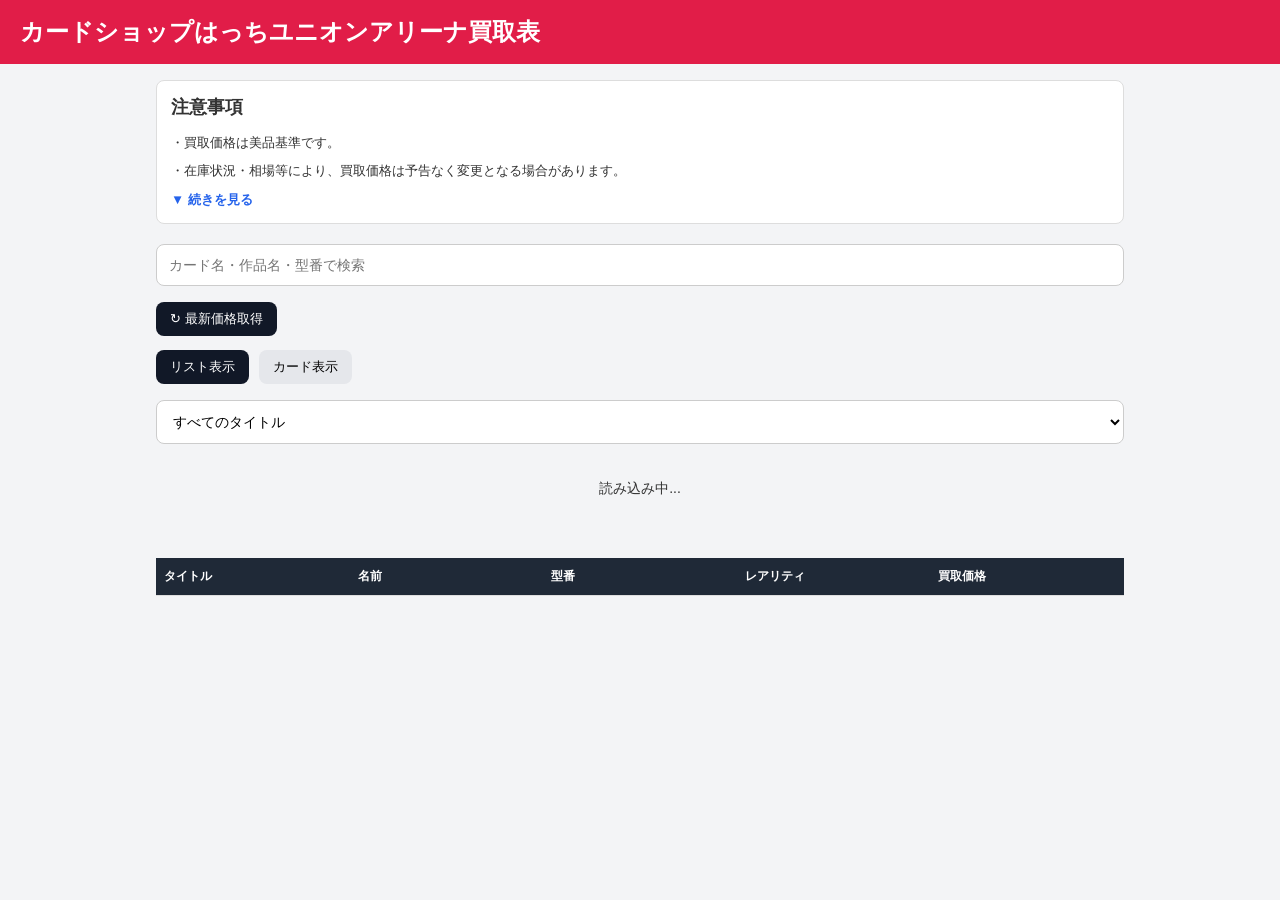
==== union-arenabuylist/index.html @ bae69e18 "初期デッキ買取表" ====
<!DOCTYPE html>
<html lang="ja">
<head>
  <meta charset="UTF-8">
  <meta name="viewport" content="width=device-width, initial-scale=1.0">

  <title>カードショップはっちユニオンアリーナ買取表</title>

  <link rel="stylesheet" href="style.css">
</head>



<body>

  <div id="image-modal" class="hidden">
  <img id="modal-image" src="" alt="">
</div>

  <header>
    <h1>カードショップはっちユニオンアリーナ買取表</h1>
  </header>

<main>
  <div class="notice-box">

  <h2>注意事項</h2>

  <p>
    ・買取価格は美品基準です。
  </p>

  <p>
    ・在庫状況・相場等により、買取価格は予告なく変更となる場合があります。
  </p>
<div class="notice-more hidden" id="notice-more">

  <p>
    ・買取は店頭/ネット買取で実施しております。（店舗情報は<a href="https://cardshop-hatti.jp/feature/card-shops-in-namba/"
    target="_blank">
  こちら</a>）
  （ネット買取は<a href="https://line.me/R/ti/p/@017rbuqd?ts=03070310&oat_content=url"
    target="_blank">
  こちら
</a>）
  </p>

  <p>
    ・店頭買取受付時間は 平日:12:00～20:30、土日祝日:10:00～20:30 となります。<br>
    ※買取受付時間は予告なく変更する場合がございます。あらかじめご了承ください。
  </p>
<p>
    リストに無いカードの査定も可能ですが、通常よりお時間頂く可能性があります。
</p>

</div>

<button id="notice-toggle">
  ▼ 続きを見る
</button>
</div>


  <div class="search-area">
  <input
    type="text"
    id="search-input"
    placeholder="カード名・作品名・型番で検索"
  >
</div>

<button id="refresh-button">
  ↻ 最新価格取得
</button>

<div class="view-toggle">

  <button
    id="table-view-button"
    class="active"
  >
    リスト表示
  </button>

  <button
    id="card-view-button"
  >
    カード表示
  </button>

</div>

<div class="title-select-area">

  <select id="title-select">

    <option value="ALL">
      すべてのタイトル
    </option>

  </select>

</div>

<div id="loading">
  読み込み中...
</div>
<p id="update-time"></p>


<div id="pagination"></div>

<div id="card-view" class="hidden"></div>

<div class="table-wrapper">
  <table>
    <thead>
      <tr>
        <th>タイトル</th>
        <th>名前</th>
        <th>型番</th>
        <th>レアリティ</th>
        <th>買取価格</th>
      </tr>
    </thead>

    <tbody id="card-list">
    </tbody>
  </table>
  </div>

</main>

  <script src="script.js"></script>

</body>
</html>
---- union-arenabuylist/style.css ----
/* =========================
   共通
========================= */

* {
  box-sizing: border-box;
}

body {
  margin: 0;

  background: #f3f4f6;

  font-family: sans-serif;

  color: #333;

  overflow-x: hidden;
}

.hidden {
  display: none;
}

/* =========================
   レイアウト
========================= */

header {
  background: #e11d48;;

  color: white;

  padding: 16px 20px;
}

h1 {
  margin: 0;

  font-size: 24px;
}

main {
  max-width: 1000px;

  margin: 0 auto;

  padding: 16px;
}

/* =========================
   検索
========================= */

.search-area {
  margin-bottom: 16px;
}

#search-input {
  width: 100%;

  padding: 12px;

  font-size: 14px;

  border: 1px solid #ccc;

  border-radius: 8px;
}

.title-select-area {

  margin-bottom: 16px;
}

#title-select {

  width: 100%;

  padding: 12px;

  font-size: 14px;

  border: 1px solid #ccc;

  border-radius: 8px;

  background: white;
}

/* =========================
   タイトルタブ
========================= */

#title-tabs {

  display: flex;

  flex-wrap: nowrap;

  gap: 8px;

  overflow-x: auto;

  white-space: nowrap;

  padding-bottom: 6px;

  margin-bottom: 14px;

  scrollbar-width: thin;
}

#title-tabs::-webkit-scrollbar {

  height: 6px;
}

#title-tabs::-webkit-scrollbar-thumb {

  background: #ccc;

  border-radius: 999px;
}

.title-tab {

  flex-shrink: 0;

  padding: 6px 12px;

  background: white;

  border: 1px solid #ccc;

  border-radius: 999px;

  cursor: pointer;

  font-size: 12px;
}

.title-tab.active {

  background: #111827;

  color: white;
}

/* =========================
   更新ボタン
========================= */

#refresh-button {

  margin-bottom: 14px;

  padding: 8px 14px;

  border: none;

  border-radius: 8px;

  background: #111827;

  color: white;

  cursor: pointer;

  font-size: 13px;
}

#refresh-button:hover {
  opacity: 0.9;
}

#update-time {

  margin-bottom: 14px;

  color: #666;

  font-size: 12px;
}

/* =========================
   テーブル
========================= */

.table-wrapper {

  overflow-x: auto;
}

table {

  width: 100%;

  border-collapse: collapse;

  background: white;

  table-layout: fixed;
}

thead {

  background: #1f2937;

  color: white;
}

th,
td {

  padding: 10px 8px;

  border-bottom: 1px solid #ddd;

  text-align: left;

  width: auto;

  word-break: break-word;

  font-size: 12px;
}

.card-name {

  min-width: 160px;

  font-weight: bold;
}

.price {

  color: #dc2626;

  font-size: 16px;

  font-weight: bold;

  white-space: nowrap;
}

/* =========================
   画像ポップアップ
========================= */

.image-popup-trigger {

  color: #2563eb;

  font-weight: bold;

  cursor: pointer;
}

#image-modal {

  position: fixed;

  inset: 0;

  background: rgba(0,0,0,0.4);

  display: flex;

  justify-content: center;

  align-items: center;

  z-index: 1000;
}

#image-modal.hidden {

  display: none;
}

#modal-image {

  max-width: 280px;

  max-height: 400px;

  border-radius: 12px;

  background: white;

  box-shadow: 0 8px 24px rgba(0,0,0,0.3);
}

/* =========================
   注意事項
========================= */

.notice-box {

  margin-bottom: 20px;

  background: white;

  border: 1px solid #ddd;

  border-radius: 8px;

  overflow: hidden;

  padding: 14px;
}

.notice-box h2 {

  margin-top: 0;

  font-size: 18px;
}

.notice-box p {

  margin: 0 0 10px;

  font-size: 13px;
}

#notice-toggle {

  border: none;

  background: none;

  color: #2563eb;

  font-weight: bold;

  cursor: pointer;

  padding: 0;
}

/* =========================
   表示切替
========================= */

.view-toggle {

  display: flex;

  gap: 10px;

  margin-bottom: 16px;
}

.view-toggle button {

  padding: 8px 14px;

  border: none;

  border-radius: 8px;

  background: #e5e7eb;

  cursor: pointer;
}

.view-toggle button.active {

  background: #111827;

  color: white;
}

/* =========================
   カード表示
========================= */

#card-view:not(.hidden) {

  display: grid;

  grid-template-columns:
    repeat(auto-fill, minmax(160px, 1fr));

  gap: 16px;
}

.card-item {

  background: white;

  border-radius: 12px;

  padding: 12px;

  box-shadow:
    0 2px 8px rgba(0,0,0,0.08);
}

.card-item-image {

  width: 100%;

  border-radius: 8px;

  margin-bottom: 10px;
}

.card-item-name {

  font-size: 14px;

  font-weight: bold;

  margin-bottom: 6px;
}

.card-item-number {

  font-size: 12px;

  color: #666;

  margin-bottom: 8px;
}

.card-item-price {

  color: #dc2626;

  font-size: 18px;

  font-weight: bold;
}

/* =========================
   ページネーション
========================= */

#pagination {

  display: flex;

  flex-wrap: wrap;

  gap: 8px;

  justify-content: center;

  margin: 20px 0;
}

.page-button {

  padding: 8px 12px;

  border: none;

  border-radius: 8px;

  background: #e5e7eb;

  cursor: pointer;
}

.page-button.active {

  background: #111827;

  color: white;
}

/* =========================
   スマホ
========================= */

@media screen and (max-width: 768px) {

  h1 {

    font-size: 20px;
  }

  th,
  td {

    padding: 8px 6px;

    font-size: 10px;
  }

  .price {

    font-size: 13px;
  }

  .card-name {

    min-width: 120px;
  }

  #search-input {

    font-size: 13px;
  }

  #card-view:not(.hidden) {

    grid-template-columns:
      repeat(2, 1fr);
  }
}

#loading {
  text-align: center;
  padding: 20px;
  font-size: 14px;
}
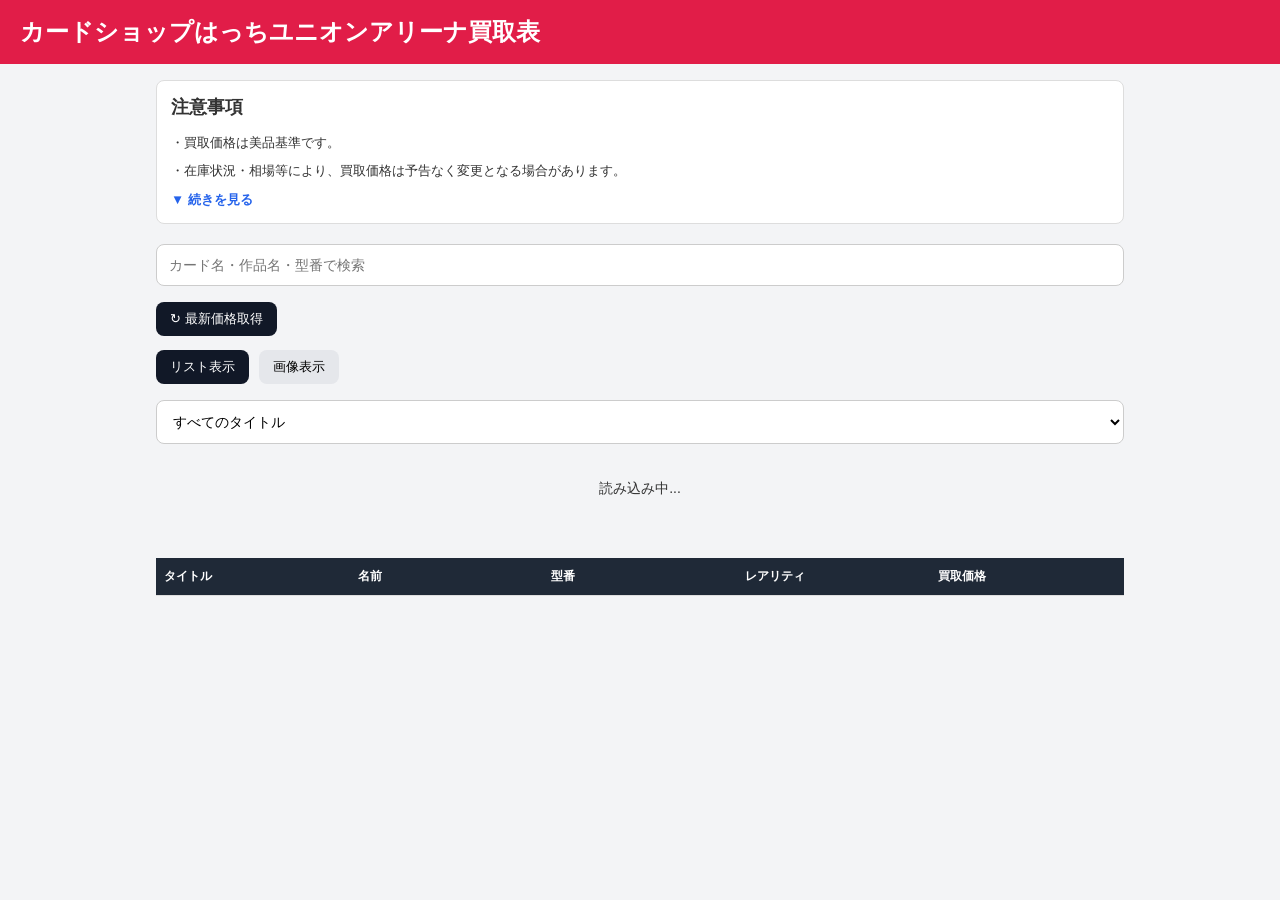
==== commit 1cc74b03: "正式リリース" ====
--- a/union-arenabuylist/index.html
+++ b/union-arenabuylist/index.html
@@ -50,6 +50,10 @@
     ※買取受付時間は予告なく変更する場合がございます。あらかじめご了承ください。
   </p>
 <p>
+    画像とカード名が異なる場合は、カード名を優先して査定いたします。
+</p>
+  
+<p>
     リストに無いカードの査定も可能ですが、通常よりお時間頂く可能性があります。
 </p>
 
@@ -85,7 +89,7 @@
   <button
     id="card-view-button"
   >
-    カード表示
+    画像表示
   </button>
 
 </div>
--- a/union-arenabuylist/style.css
+++ b/union-arenabuylist/style.css
@@ -517,4 +517,21 @@
   text-align: center;
   padding: 20px;
   font-size: 14px;
+}
+
+.buy-label {
+
+  display: inline-block;
+
+  padding: 2px 6px;
+
+  margin-right: 6px;
+
+  background: #dc2626;
+
+  color: white;
+
+  font-size: 12px;
+
+  border-radius: 4px;
 }
